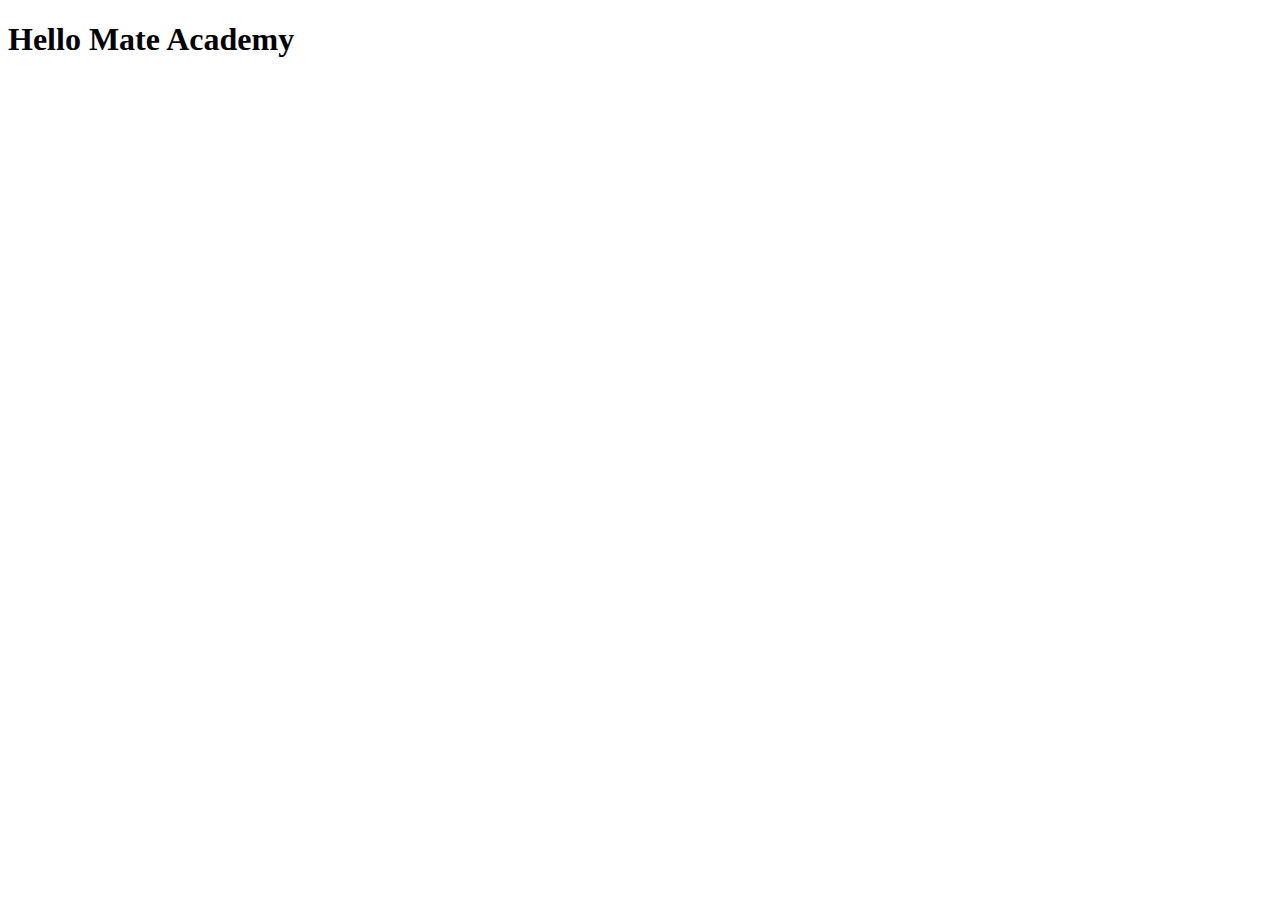
==== src/index.html @ 34632497 "Initial commit" ====
<!DOCTYPE html>
<html lang="en">
  <head>
    <meta charset="UTF-8">
    <meta name="viewport" content="width=device-width, initial-scale=1.0">
    <title>Title</title>
    <link rel="stylesheet" href="./styles/main.scss">
  </head>
  <body>
    <h1>Hello Mate Academy</h1>
    <script type="text/javascript" src="scripts/main.js"></script>
  </body>
</html>
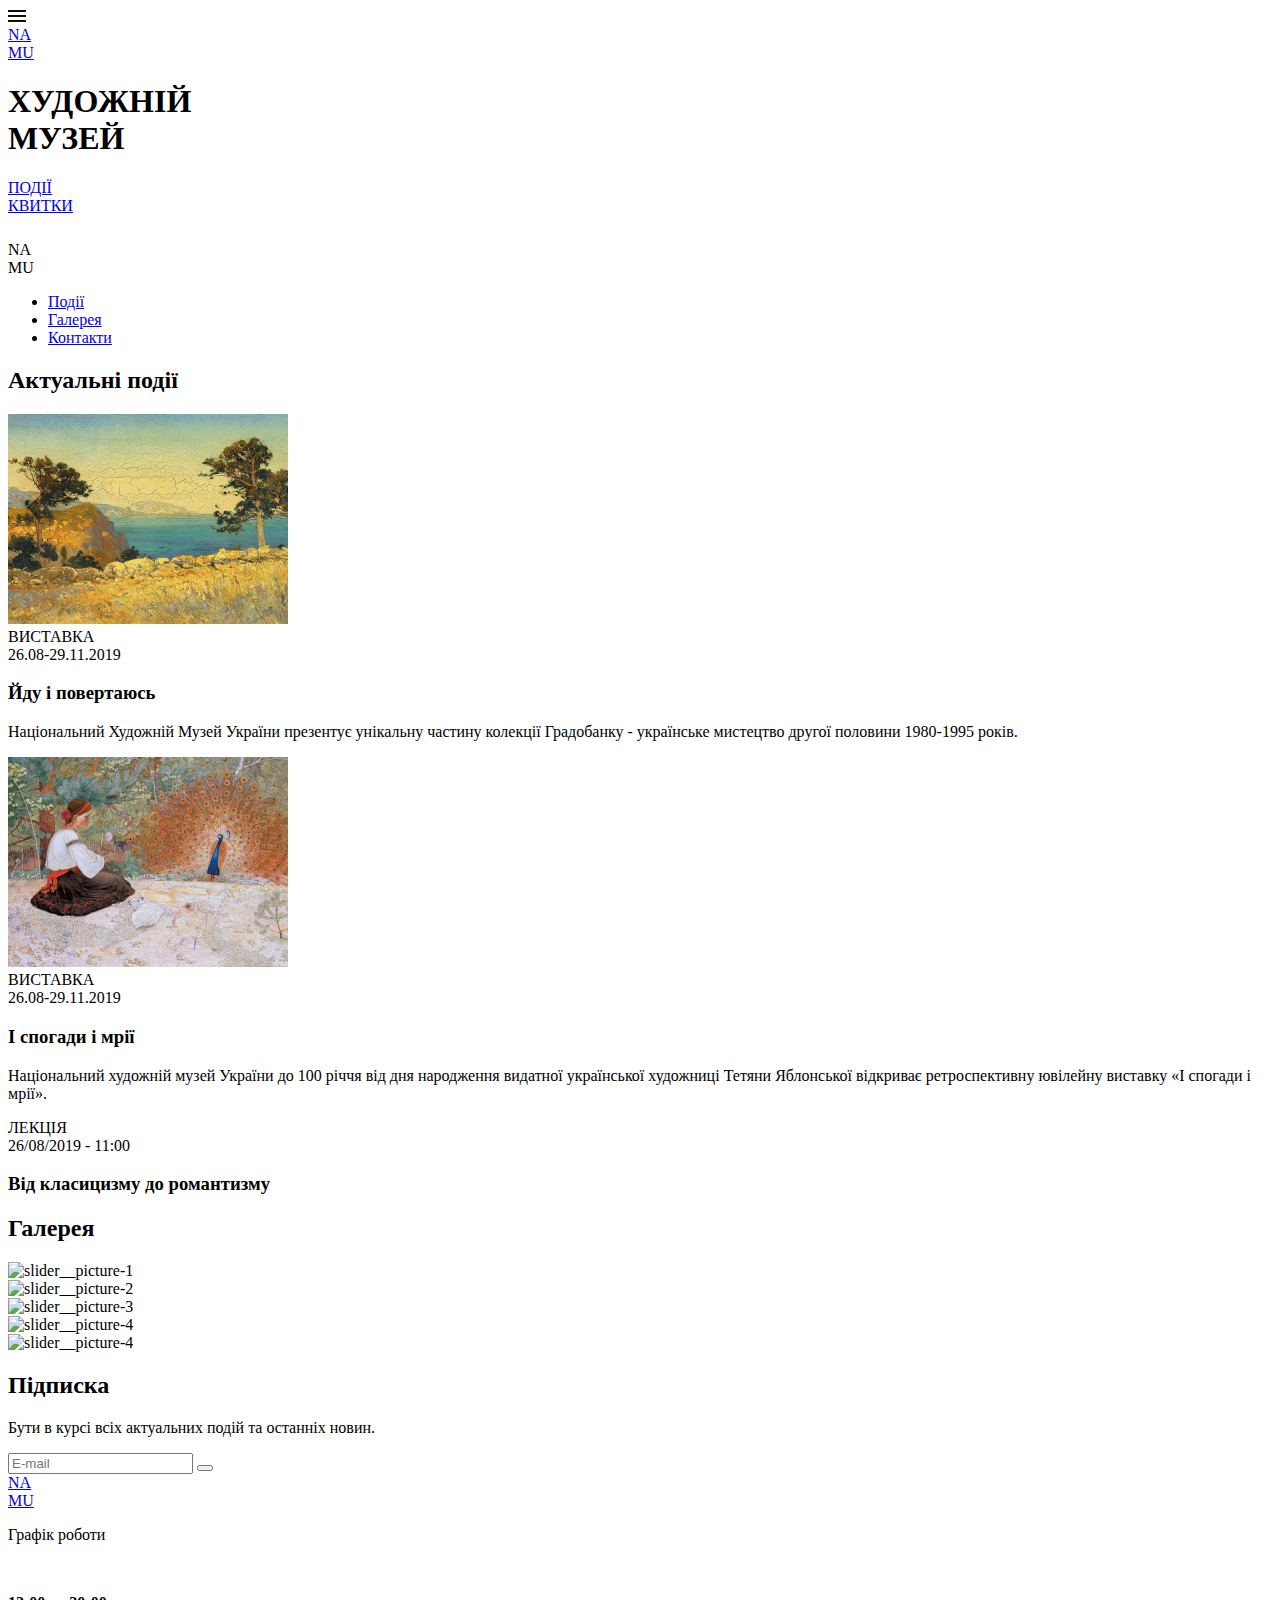
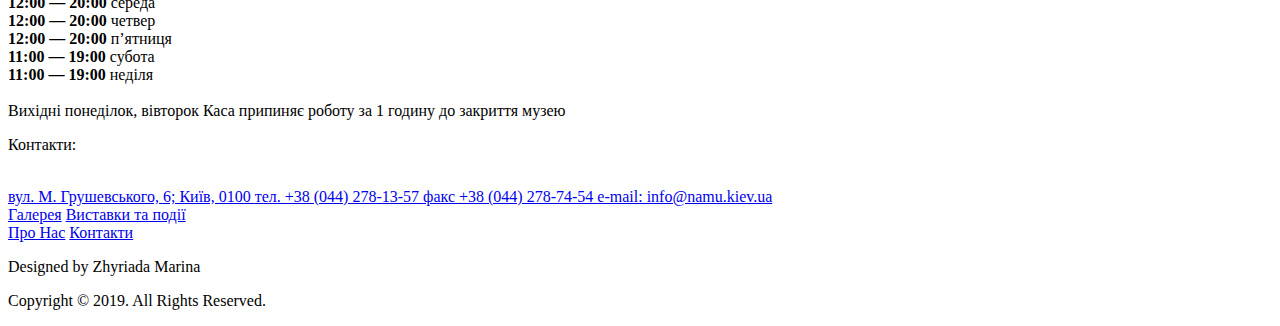
==== commit 6525867a: "finished version" ====
--- a/src/index.html
+++ b/src/index.html
@@ -1,13 +1,250 @@
 <!DOCTYPE html>
-<html lang="en">
-  <head>
-    <meta charset="UTF-8">
-    <meta name="viewport" content="width=device-width, initial-scale=1.0">
-    <title>Title</title>
-    <link rel="stylesheet" href="./styles/main.scss">
-  </head>
-  <body>
-    <h1>Hello Mate Academy</h1>
-    <script type="text/javascript" src="scripts/main.js"></script>
-  </body>
-</html>
+<html lang="en" class="page">
+
+<head>
+  <meta charset="UTF-8">
+  <meta name="viewport" content="width=device-width, initial-scale=1.0">
+  <title>NA MU</title>
+  <link rel="preconnect" href="https://fonts.googleapis.com">
+  <link rel="preconnect" href="https://fonts.gstatic.com" crossorigin>
+  <link
+    href="https://fonts.googleapis.com/css2?family=IBM+Plex+Sans:ital,wght@0,300;0,500;0,600;0,700;1,400&family=Montserrat:wght@400;700&display=swap"
+    rel="stylesheet">
+  <link rel="stylesheet" href="./styles/main.scss">
+</head>
+
+<body class="body">
+
+  <header class="header container__header">
+    <div class="container grid grid__top-actions">
+      <nav class="nav nav__menu-opener">
+        <a href="#menu">
+          <img src="./images/menu-opener-logo.png" alt="Menu opener">
+        </a>
+      </nav>
+      <div class="nav__logo">
+        <a href="#" class="nav__link">
+          NA<br>MU
+        </a>
+      </div>
+    </div>
+
+    <div class="container">
+      <div>
+        <h1 class="header__title">
+          ХУДОЖНІЙ <br> МУЗЕЙ
+        </h1>
+      </div>
+      <div class="grid__desktop-container">
+        <div class="header__vertical">
+          <a href="#events" class="header__vertical--link">ПОДІЇ</a>
+        </div>
+        <a href="#" target="blank" class="button-link header__tickets">
+          <div class="button-link__title header__tickets--title">КВИТКИ</div>
+          <div class="button-link__button header__tickets--button"></div>
+        </a>
+      </div>
+    </div>
+    <div class="menu body__menu" id="menu">
+      <div class="container menu__grid">
+        <nav class="nav nav__menu-opener">
+          <a href="#">
+            <img src="./images/icons/closeCross.svg" alt="Menu closer">
+          </a>
+        </nav>
+        <div class="nav__logo menu__logo">
+          NA<br>MU
+        </div>
+      </div>
+
+      <div class="menu__container">
+        <ul class="menu__list">
+          <li class="menu__item">
+            <a href="#events" class="menu__link menu__link--events">Події</a>
+          </li>
+          <li class="menu__item">
+            <a href="#gallery" class="menu__link menu__link--gallery">Галерея</a>
+          </li>
+          <li class="menu__item">
+            <a href="#contacts" class="menu__link menu__link--about">Контакти</a>
+          </li>
+        </ul>
+      </div>
+
+    </div>
+  </header>
+
+  <main class="main">
+
+    <section class="events" id="events">
+      <div class="container">
+        <h2 class="events__title">Актуальні події</h2>
+        <div class="events__block">
+          <img src="./images/pictures/content-1.png" alt="content__picture-1" class="events__picture">
+          <div class="events__info">
+            <div class="events__schedule">
+              <div class="events__event">ВИСТАВКА</div>
+              <div class="events__date">26.08-29.11.2019</div>
+            </div>
+            <div class="subtitle__container">
+              <h3 class="events__subtitle">Йду і повертаюсь</h3>
+              <div class="red-block"></div>
+            </div>
+            <p class="about__paragraph" class="events__description">Національний Художній Музей України презентує
+              унікальну частину колекції
+              Градобанку - українське мистецтво другої половини 1980-1995 років.</p>
+          </div>
+        </div>
+        <div class="events__block">
+          <img src="./images/pictures/content-2.png" alt="content__picture-2" class="events__picture">
+          <div class="events__info">
+            <div class="events__schedule">
+              <div class="events__event">ВИСТАВКА</div>
+              <div class="events__date">26.08-29.11.2019</div>
+            </div>
+            <div class="subtitle__container">
+              <h3 class="events__subtitle">І спогади і мрії</h3>
+              <div class="red-block"></div>
+            </div>
+            <p class="about__paragraph" class="events__description">Національний художній музей України до 100 річчя від
+              дня народження видатної
+              української художниці Тетяни Яблонської
+              відкриває ретроспективну ювілейну виставку «І спогади і мрії».</p>
+          </div>
+        </div>
+      </div>
+    </section>
+
+    <section class="background background--announcement">
+      <div class="background__container">
+        <div class="events__schedule background__schedule">
+          <div class="events__event">ЛЕКЦІЯ</div>
+          <div class="events__date">26/08/2019 - 11:00</div>
+        </div>
+        <div class="background__subtitle-container">
+          <h3 class="events__subtitle background__subtitle">Від класицизму до романтизму</h3>
+        </div>
+      </div>
+    </section>
+
+    <section class="slider" id="gallery">
+      <div class="container">
+        <h2 class="events__title">Галерея</h2>
+        <div class="slider__window">
+          <div class="slider__container">
+            <div class="slider__item slider__item--1">
+              <img class="slider__picture slider__picture--1" src="/images/pictures/slider-1.png"
+                alt="slider__picture-1">
+            </div>
+            <div class="slider__item slider__item--2">
+              <img class="slider__picture slider__picture--2" src="/images/pictures/slider-2.png"
+                alt="slider__picture-2">
+            </div>
+            <div class="slider__item slider__item--3">
+              <img class="slider__picture slider__picture--3" src="/images/pictures/slider-3.png"
+                alt="slider__picture-3">
+            </div>
+            <div class="slider__item slider__item--4">
+              <img class="slider__picture slider__picture--4" src="/images/pictures/slider-4.png"
+                alt="slider__picture-4">
+            </div>
+            <div class="slider__item slider__item--5">
+              <img class="slider__picture slider__picture--5" src="/images/pictures/slider-5.png"
+                alt="slider__picture-4">
+            </div>
+          </div>
+        </div>
+      </div>
+    </section>
+
+    <section class="background subscription__background">
+      <div class="subscription__content">
+        <h2 class="events__title subscription__title">Підписка</h2>
+        <p class="subscription__text">
+          Бути в курсі всіх актуальних подій та останніх новин.
+        </p>
+        <form action="mailto:info@namu.kiev.ua" class="button-link">
+          <input type="email" placeholder="E-mail" required class="button-link__title subscription__button-link--title">
+          <button type="submit" class="button-link__button subscription__button"></button>
+        </form>
+      </div>
+    </section>
+
+    <section class="about grid" id="contacts">
+      <div class="about__logo">
+        <div class="about__nav--logo nav__logo">
+          <a href="#" class="nav__link">
+            NA<br>MU
+          </a>
+        </div>
+        <div class="about__icons">
+          <a href="https://www.facebook.com/" class="about__icon about__icon--facebook" target="blank"></a>
+          <a href="https://www.instagram.com/" class="about__icon about__icon--instagram" target="blank"></a>
+        </div>
+      </div>
+      <div class="about__schedule">
+        <p class="about__paragraph">Графік роботи</p>
+        <br>
+        <p class="about__paragraph">
+          <strong>12:00 — 20:00</strong> середа<br>
+          <strong>12:00 — 20:00</strong> четвер<br>
+          <strong>12:00 — 20:00</strong> п’ятниця <br>
+          <strong>11:00 — 19:00</strong> субота<br>
+          <strong>11:00 — 19:00</strong> неділя<br>
+          <br>
+          Вихідні понеділок, вівторок
+          Каса припиняє роботу за 1 годину
+          до закриття музею
+        </p>
+      </div>
+      <div class="about__contacts">
+        <p class="about__paragraph">Контакти:</p>
+        <br>
+        <a href="https://www.google.com.ua/maps/place/%D1%83%D0%BB.+%D0%9C%D0%B8%D1%85%D0%B0%D0%B8%D0%BB%D0%B0+%D0%93%D1%80%D1%83%D1%88%D0%B5%D0%B2%D1%81%D0%BA%D0%BE%D0%B3%D0%BE,+6,+%D0%9A%D0%B8%D0%B5%D0%B2,+02000/@50.4494431,30.5285706,17z/data=!3m1!4b1!4m5!3m4!1s0x40d4ce524453048d:0x49a2895b6cb43e10!8m2!3d50.4494397!4d30.5307593?hl=ru"
+          class="about__paragraph" target="blank">
+          вул. М. Грушевського, 6; Київ, 0100
+        </a>
+        <a href="tel:+38(044) 278-13-57" class="about__paragraph">
+          тел. +38 (044) 278-13-57
+        </a>
+        <a href="tel:+38(044) 278-74-54" class="about__paragraph">
+          факс +38 (044) 278-74-54
+        </a>
+        <a href="mailto:info@namu.kiev.ua" class="about__paragraph">
+          e-mail: info@namu.kiev.ua
+        </a>
+      </div>
+
+      <div class="about__round--container">
+        <a href="#">
+          <div class="about__round">
+          </div>
+        </a>
+      </div>
+      <div class="about__line"></div>
+
+      <div class="about__links--1">
+        <a href="#gallery" class="about__paragraph about__paragraph--gallery">Галерея</a>
+        <a href="#events" class="about__paragraph about__paragraph--events">Виставки та події</a>
+      </div>
+      <div class="about__links--2">
+        <a href="#contacts" class="about__paragraph about__paragraph--about">Про Нас</a>
+        <a href="#contacts" class="about__paragraph about__paragraph--contacts">Контакти</a>
+      </div>
+    </section>
+
+  </main>
+
+  <footer class="footer">
+    <div class="container">
+      <div class="footer__container">
+        <p class="footer__paragraph">Designed by Zhyriada Marina</p>
+        <p class="footer__paragraph">Copyright © 2019. All Rights Reserved.</p>
+      </div>
+    </div>
+  </footer>
+
+  <script type="text/javascript" src="scripts/main.js"></script>
+</body>
+
+</html>